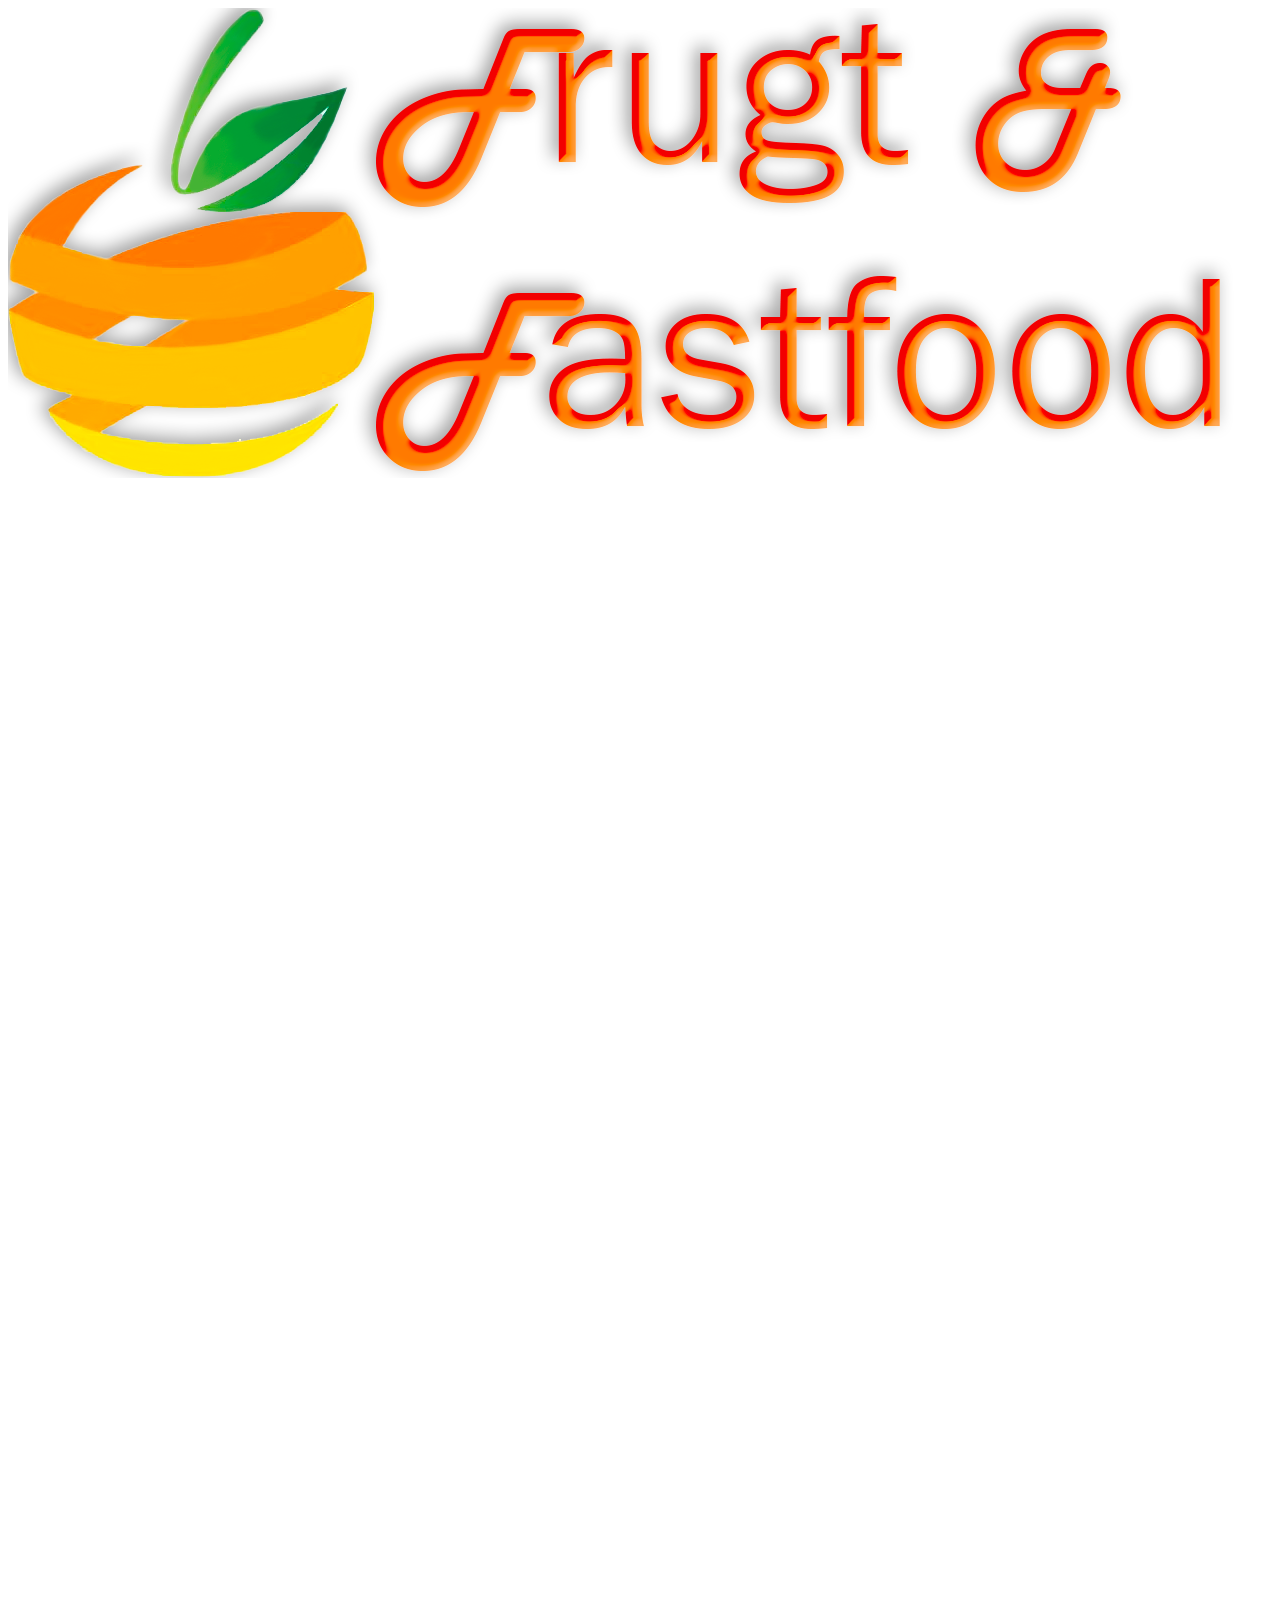
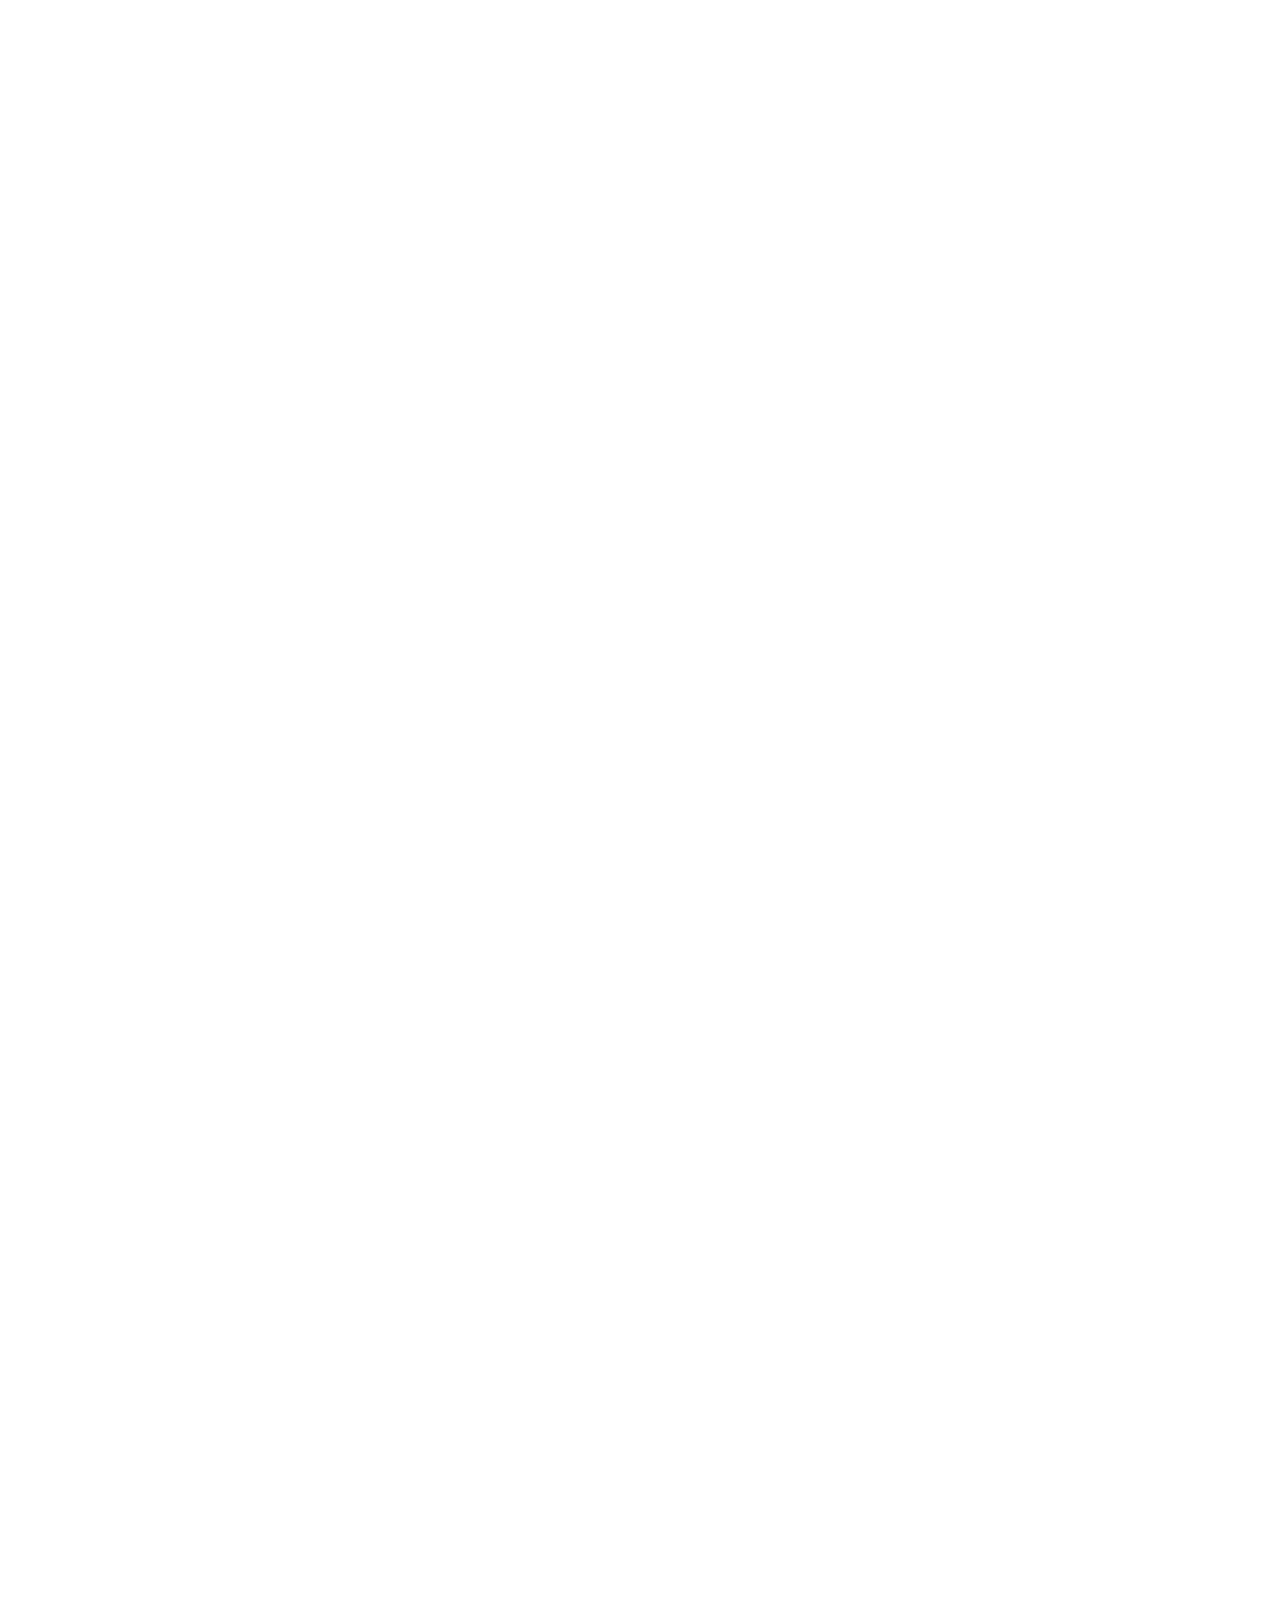
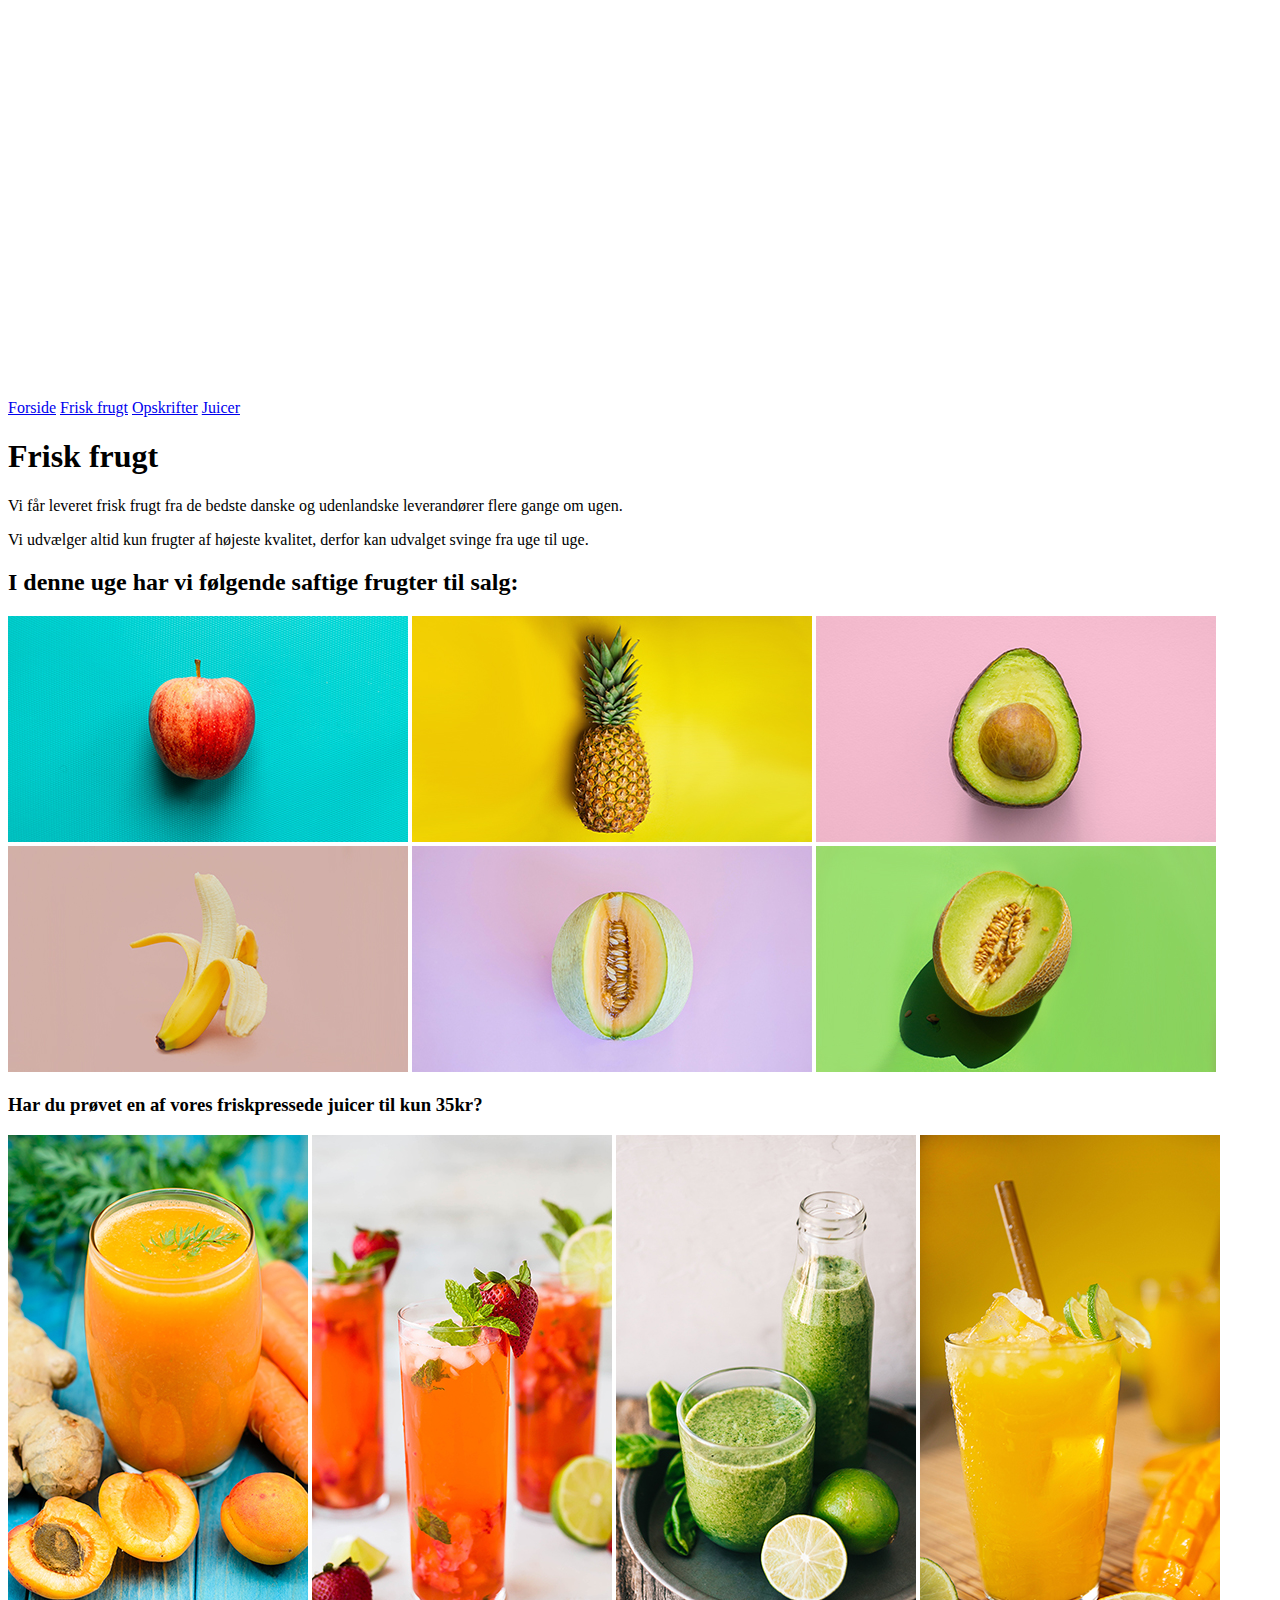
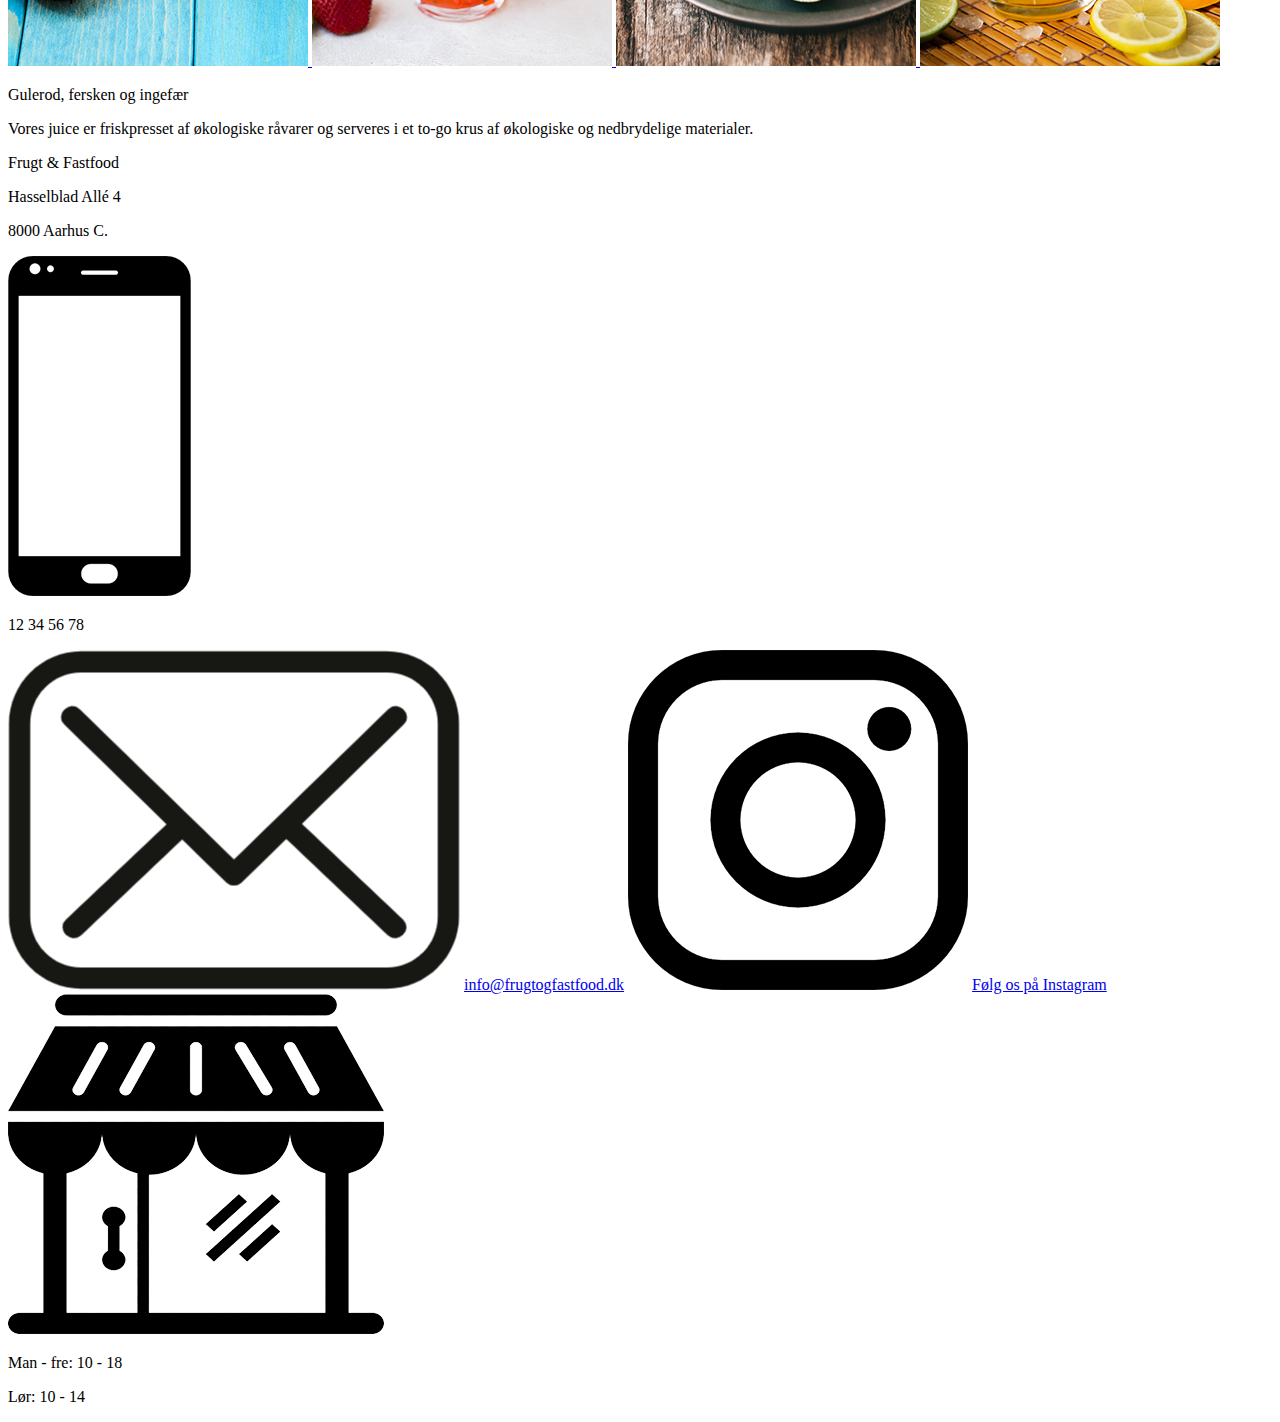
==== frugt.html @ e46f81f8 "first commit" ====
<!DOCTYPE html>
<html lang="en">
<head>
    <meta charset="UTF-8">
    <meta name="viewport" content="width=device-width, initial-scale=1.0">
    <title></title>
</head>
<body>
    <header>
        <a href="index.html"><img src="img/Logo.png"></a>

        <img src="img/bars-solid-white.png">
        <img src="img/times-solid-white.png">
        <nav>
            <a href="index.html">Forside</a>
            <a href="frugt.html">Frisk frugt</a>
            <a href="opskrifter.html">Opskrifter</a>
            <a href="juice.html">Juicer</a>
        </nav>
    </header>

    <main>
        <section>
            <h1>Frisk frugt</h1>
            <article>
                <p>
                    Vi får leveret frisk frugt fra de bedste danske og udenlandske leverandører flere gange om ugen.
                </p>
                <p>
                    Vi udvælger altid kun frugter af højeste kvalitet, derfor kan udvalget svinge fra uge til uge.
                </p>  
            </article>
            
            <h2>I denne uge har vi følgende saftige frugter til salg:</h2>
            
            <article>
                <img src="img/FriskFrugtAeble.jpg">
                <img src="img/FriskFrugtAnanas.jpg">
                <img src="img/FriskFrugtAvocado.jpg">
                <img src="img/FriskFrugtBanan.jpg">
                <img src="img/FriskFrugtHonningmelon.jpg">
                <img src="img/FriskFrugtMelon.jpg">
            </article>
        </section>
        <section>
            <h3>Har du prøvet en af vores friskpressede juicer til kun 35kr?</h3>
            <article>
                <a href="juice.html">
                    <img src="img/JuiceGulerodFerskenIngefaer.jpg" alt="Gulerod, fersken og ingefær">
                    <img src="img/JuiceJordbaerMint.jpg" alt="Jordbær og mynte">
                    <img src="img/JuiceSpinatLime.jpg" alt="Spinat og lime">
                    <img src="img/JuiceMangoCitrus.jpg" alt="Mango og citrus">
                </a>
                <p>Gulerod, fersken og ingefær</p>
                <p>Vores juice er friskpresset af økologiske råvarer og serveres i et to-go krus af økologiske og nedbrydelige materialer.</p>
            </article>  
        </section>
    </main>

    <footer>
        <p>Frugt & Fastfood</p>
        <p>Hasselblad Allé 4</p>
        <p>8000 Aarhus C.</p>
                    
        <img src="img/Cell-phone-icon.png">
        <p>12 34 56 78</p>
        <img src="img/Email-icon.png">
        <a href="mailto:info@frugtogfastfood.dk">info@frugtogfastfood.dk</a>
        <img src="img/instagram-icon.png">
        <a href="#">Følg os på Instagram</a>

        <img src="img/shop-icon.png">
        <p>Man - fre: 10 - 18</p>
        <p>Lør: 10 - 14</p>
    </footer>

</body>
</html>
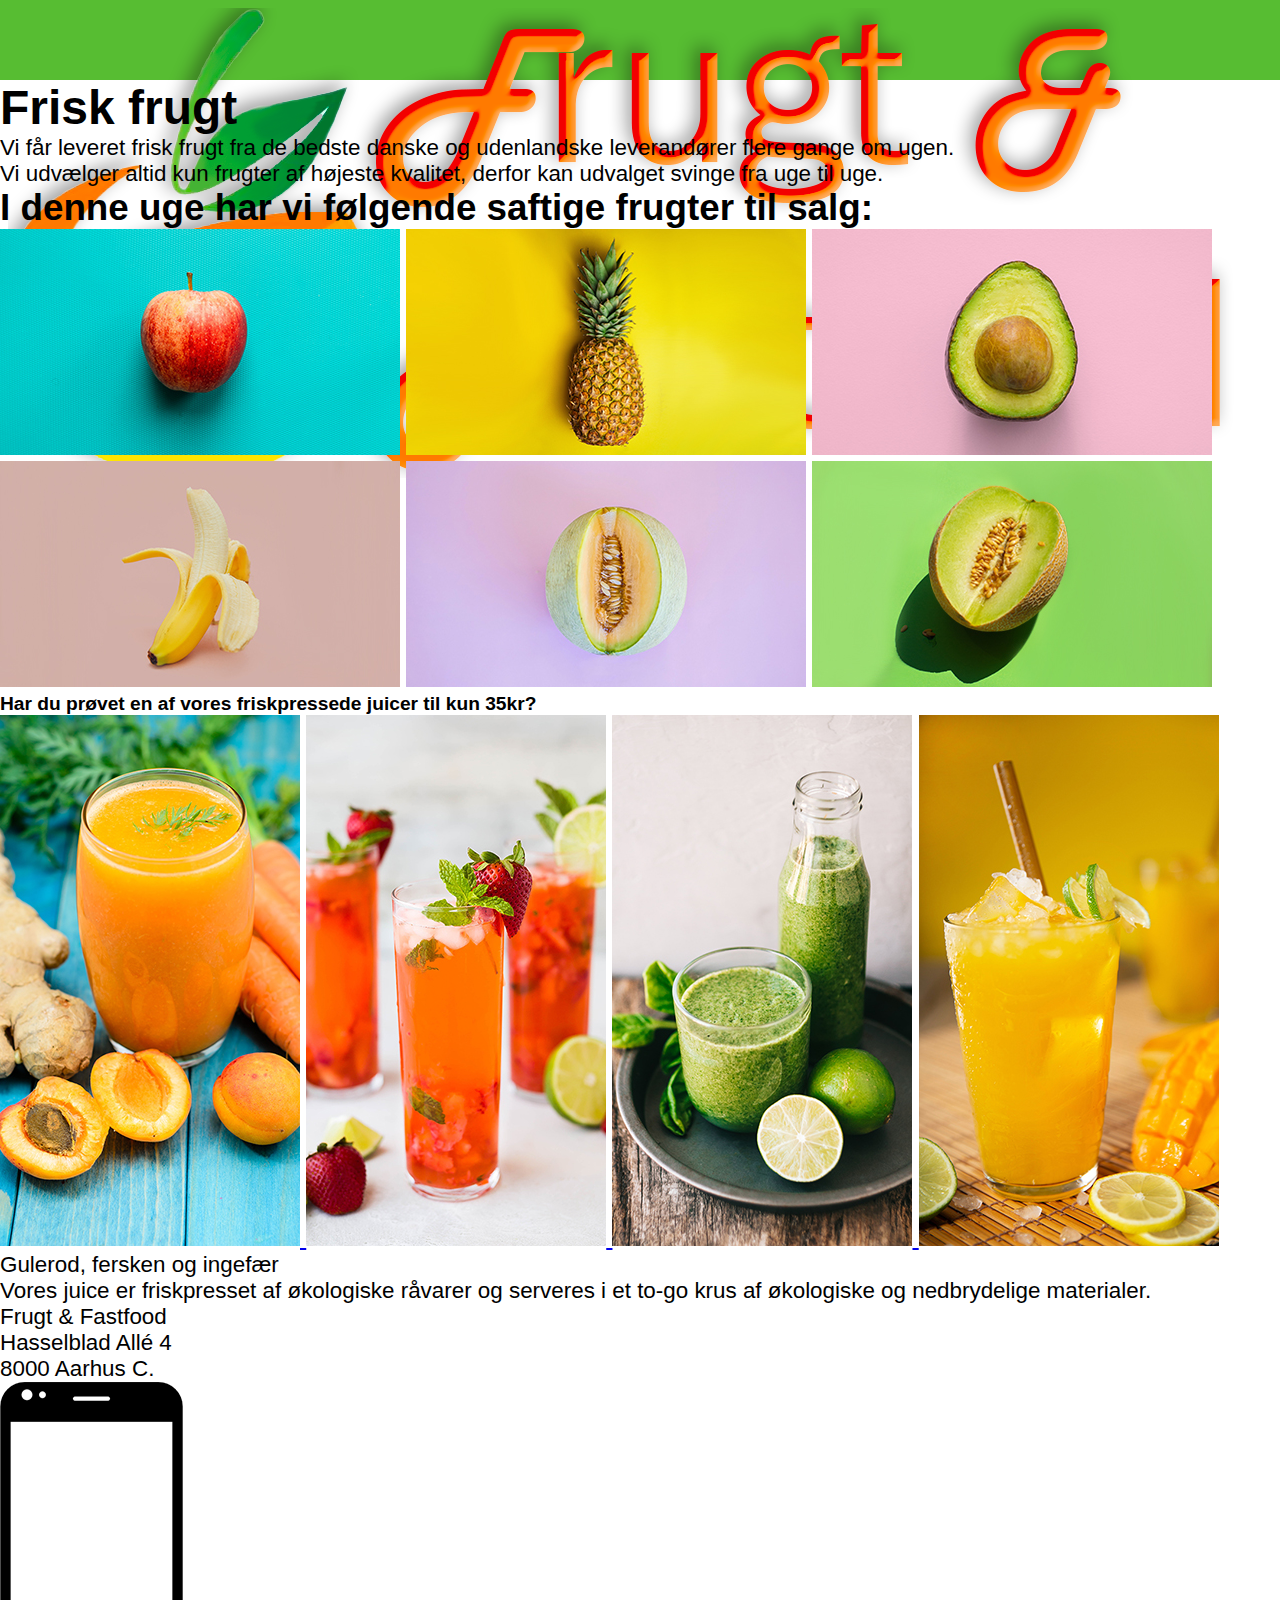
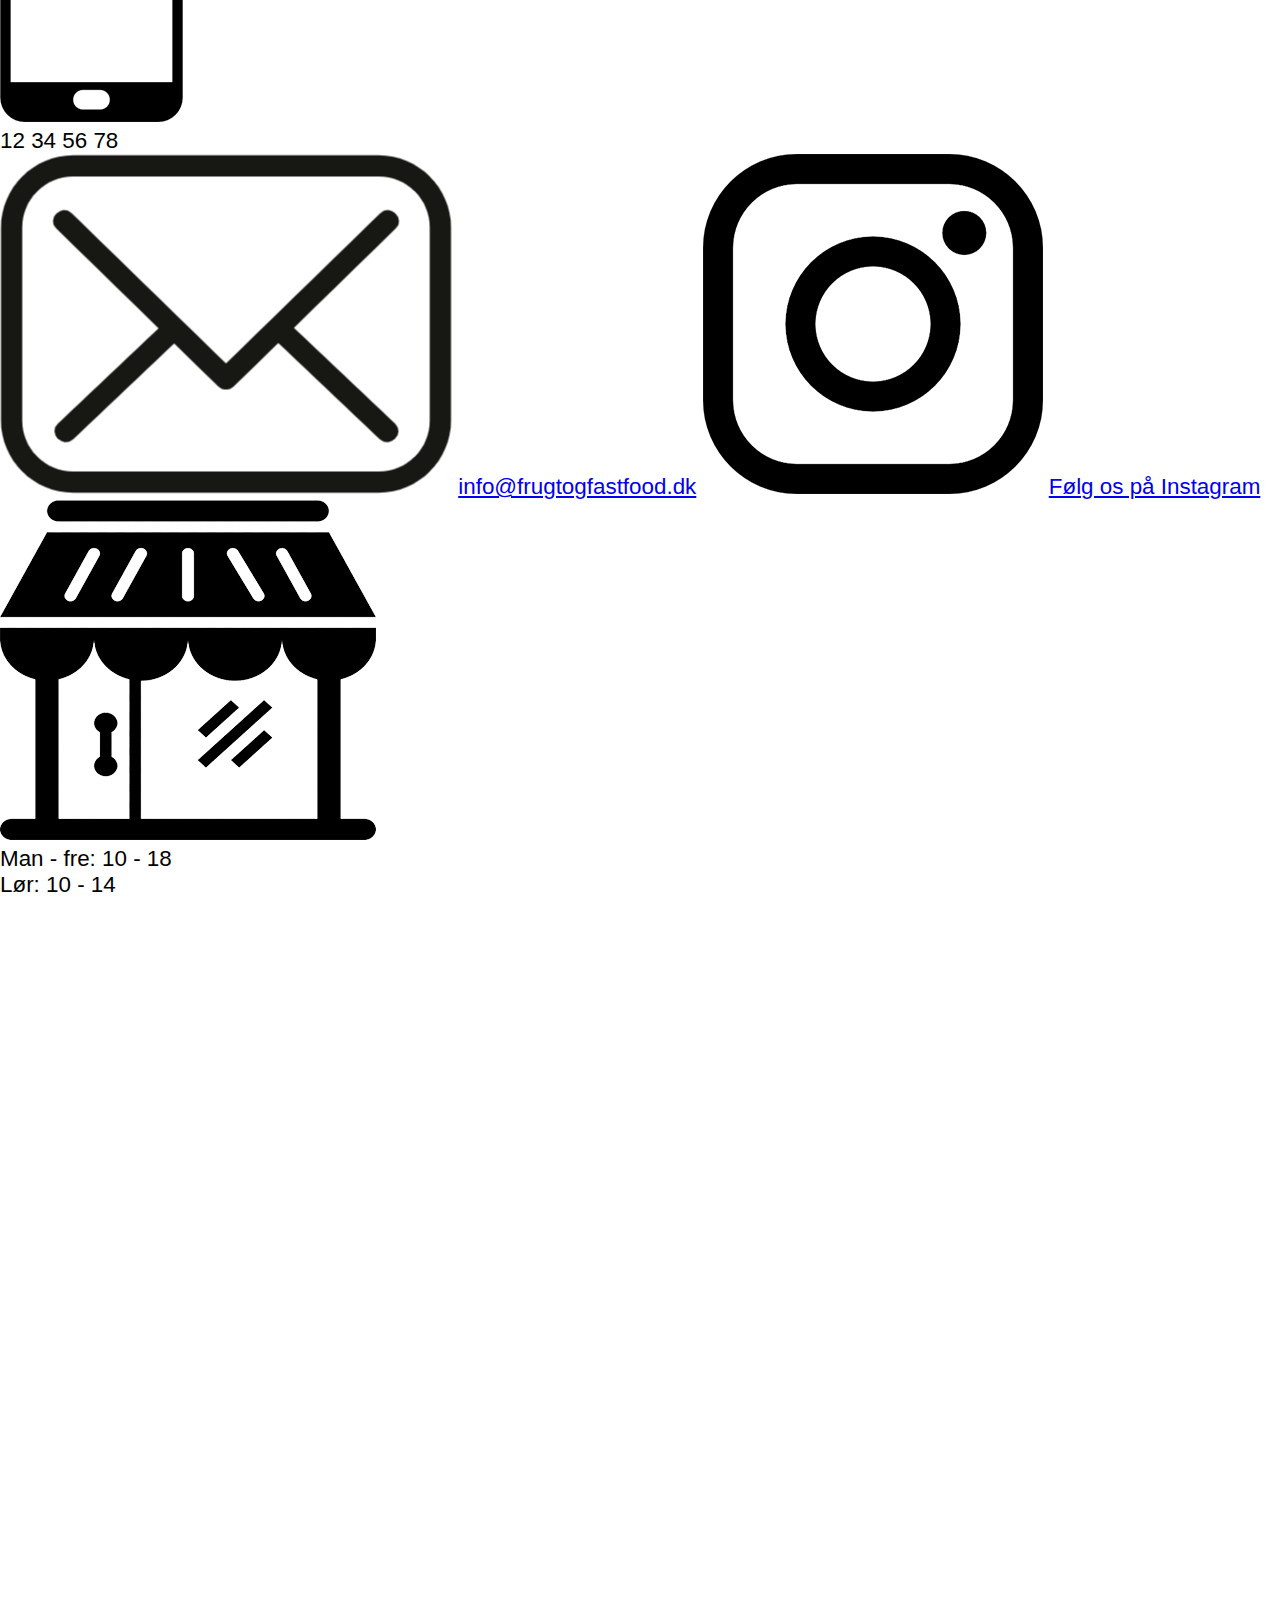
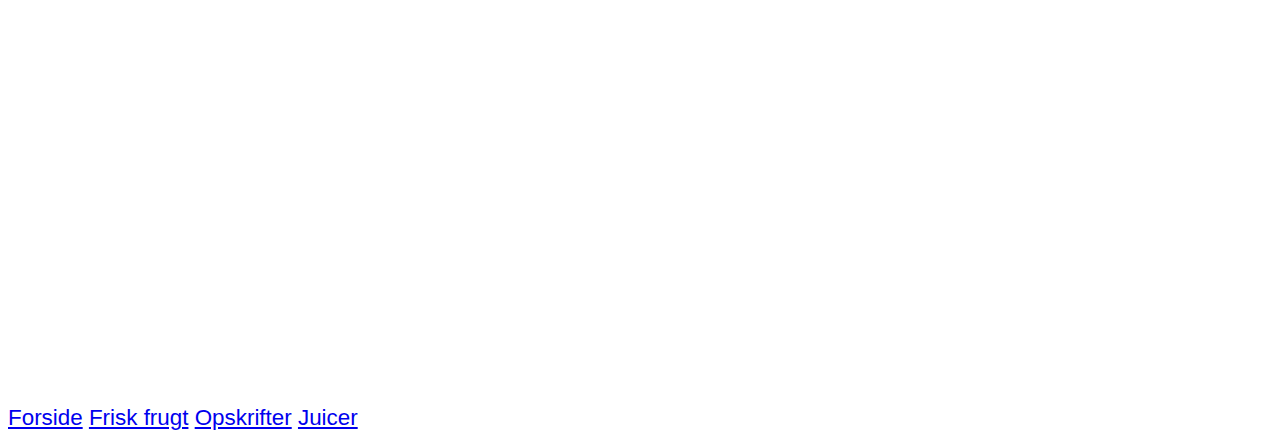
==== commit c5573f7f: "Link styling to document" ====
--- a/frugt.html
+++ b/frugt.html
@@ -1,78 +1,87 @@
 <!DOCTYPE html>
 <html lang="en">
-<head>
-    <meta charset="UTF-8">
-    <meta name="viewport" content="width=device-width, initial-scale=1.0">
+  <head>
+    <meta charset="UTF-8" />
+    <meta name="viewport" content="width=device-width, initial-scale=1.0" />
     <title></title>
-</head>
-<body>
+    <meta name="keywords" content="frugt, økologisk frugt, sund fastfood" />
+    <link rel="stylesheet" href="./css/style.css" />
+  </head>
+  <body>
     <header>
-        <a href="index.html"><img src="img/Logo.png"></a>
+      <a href="index.html"><img src="img/Logo.png" /></a>
 
-        <img src="img/bars-solid-white.png">
-        <img src="img/times-solid-white.png">
-        <nav>
-            <a href="index.html">Forside</a>
-            <a href="frugt.html">Frisk frugt</a>
-            <a href="opskrifter.html">Opskrifter</a>
-            <a href="juice.html">Juicer</a>
-        </nav>
+      <img src="img/bars-solid-white.png" />
+      <img src="img/times-solid-white.png" />
+      <nav>
+        <a href="index.html">Forside</a>
+        <a href="frugt.html">Frisk frugt</a>
+        <a href="opskrifter.html">Opskrifter</a>
+        <a href="juice.html">Juicer</a>
+      </nav>
     </header>
 
     <main>
-        <section>
-            <h1>Frisk frugt</h1>
-            <article>
-                <p>
-                    Vi får leveret frisk frugt fra de bedste danske og udenlandske leverandører flere gange om ugen.
-                </p>
-                <p>
-                    Vi udvælger altid kun frugter af højeste kvalitet, derfor kan udvalget svinge fra uge til uge.
-                </p>  
-            </article>
-            
-            <h2>I denne uge har vi følgende saftige frugter til salg:</h2>
-            
-            <article>
-                <img src="img/FriskFrugtAeble.jpg">
-                <img src="img/FriskFrugtAnanas.jpg">
-                <img src="img/FriskFrugtAvocado.jpg">
-                <img src="img/FriskFrugtBanan.jpg">
-                <img src="img/FriskFrugtHonningmelon.jpg">
-                <img src="img/FriskFrugtMelon.jpg">
-            </article>
-        </section>
-        <section>
-            <h3>Har du prøvet en af vores friskpressede juicer til kun 35kr?</h3>
-            <article>
-                <a href="juice.html">
-                    <img src="img/JuiceGulerodFerskenIngefaer.jpg" alt="Gulerod, fersken og ingefær">
-                    <img src="img/JuiceJordbaerMint.jpg" alt="Jordbær og mynte">
-                    <img src="img/JuiceSpinatLime.jpg" alt="Spinat og lime">
-                    <img src="img/JuiceMangoCitrus.jpg" alt="Mango og citrus">
-                </a>
-                <p>Gulerod, fersken og ingefær</p>
-                <p>Vores juice er friskpresset af økologiske råvarer og serveres i et to-go krus af økologiske og nedbrydelige materialer.</p>
-            </article>  
-        </section>
+      <section>
+        <h1>Frisk frugt</h1>
+        <article>
+          <p>
+            Vi får leveret frisk frugt fra de bedste danske og udenlandske
+            leverandører flere gange om ugen.
+          </p>
+          <p>
+            Vi udvælger altid kun frugter af højeste kvalitet, derfor kan
+            udvalget svinge fra uge til uge.
+          </p>
+        </article>
+
+        <h2>I denne uge har vi følgende saftige frugter til salg:</h2>
+
+        <article>
+          <img src="img/FriskFrugtAeble.jpg" />
+          <img src="img/FriskFrugtAnanas.jpg" />
+          <img src="img/FriskFrugtAvocado.jpg" />
+          <img src="img/FriskFrugtBanan.jpg" />
+          <img src="img/FriskFrugtHonningmelon.jpg" />
+          <img src="img/FriskFrugtMelon.jpg" />
+        </article>
+      </section>
+      <section>
+        <h3>Har du prøvet en af vores friskpressede juicer til kun 35kr?</h3>
+        <article>
+          <a href="juice.html">
+            <img
+              src="img/JuiceGulerodFerskenIngefaer.jpg"
+              alt="Gulerod, fersken og ingefær"
+            />
+            <img src="img/JuiceJordbaerMint.jpg" alt="Jordbær og mynte" />
+            <img src="img/JuiceSpinatLime.jpg" alt="Spinat og lime" />
+            <img src="img/JuiceMangoCitrus.jpg" alt="Mango og citrus" />
+          </a>
+          <p>Gulerod, fersken og ingefær</p>
+          <p>
+            Vores juice er friskpresset af økologiske råvarer og serveres i et
+            to-go krus af økologiske og nedbrydelige materialer.
+          </p>
+        </article>
+      </section>
     </main>
 
     <footer>
-        <p>Frugt & Fastfood</p>
-        <p>Hasselblad Allé 4</p>
-        <p>8000 Aarhus C.</p>
-                    
-        <img src="img/Cell-phone-icon.png">
-        <p>12 34 56 78</p>
-        <img src="img/Email-icon.png">
-        <a href="mailto:info@frugtogfastfood.dk">info@frugtogfastfood.dk</a>
-        <img src="img/instagram-icon.png">
-        <a href="#">Følg os på Instagram</a>
+      <p>Frugt & Fastfood</p>
+      <p>Hasselblad Allé 4</p>
+      <p>8000 Aarhus C.</p>
 
-        <img src="img/shop-icon.png">
-        <p>Man - fre: 10 - 18</p>
-        <p>Lør: 10 - 14</p>
+      <img src="img/Cell-phone-icon.png" />
+      <p>12 34 56 78</p>
+      <img src="img/Email-icon.png" />
+      <a href="mailto:info@frugtogfastfood.dk">info@frugtogfastfood.dk</a>
+      <img src="img/instagram-icon.png" />
+      <a href="#">Følg os på Instagram</a>
+
+      <img src="img/shop-icon.png" />
+      <p>Man - fre: 10 - 18</p>
+      <p>Lør: 10 - 14</p>
     </footer>
-
-</body>
-</html>+  </body>
+</html>
--- a/css/style.css
+++ b/css/style.css
@@ -0,0 +1,62 @@
+/* CSS reset */
+* {
+  margin: 0;
+  padding: 0;
+  box-sizing: border-box;
+}
+
+/* * Color variables */
+:root {
+  /* Global colors */
+  --green: hsl(104, 58%, 47%);
+  --orange: hsl(28, 96%, 48%);
+  --white: hsl(0, 0%, 96%);
+
+  /* Specific colors */
+  --mobileMenuBG: hsla(0, 0%, 0%, 0.95);
+  --menuHover: hsla(0, 0%, 0%, 0.3);
+  --lightbox: hsla(0, 0%, 10%, 0.95);
+}
+
+/* * Fonts */
+body {
+  font-family: 'Trebuchet MS', 'Lucida Sans Unicode', 'Lucida Grande',
+    'Lucida Sans', Arial, sans-serif;
+  font-size: 1.4rem;
+}
+
+h1,
+h2,
+h3,
+p {
+  font-family: Arial, Helvetica, sans-serif;
+}
+
+/* Mobile font sizes */
+h1 {
+  font-size: 2.5rem;
+}
+h2 {
+  font-size: 1.5rem;
+}
+h3 {
+  font-size: 1.2rem;
+}
+
+/* Desktop font sizes */
+@media screen and (min-width: 768px) {
+  h1 {
+    font-size: 3rem;
+  }
+  h2 {
+    font-size: 2.3rem;
+  }
+}
+
+/* * Global styles */
+
+header {
+  background-color: var(--green);
+  padding: 0.5rem;
+  height: 80px;
+}
